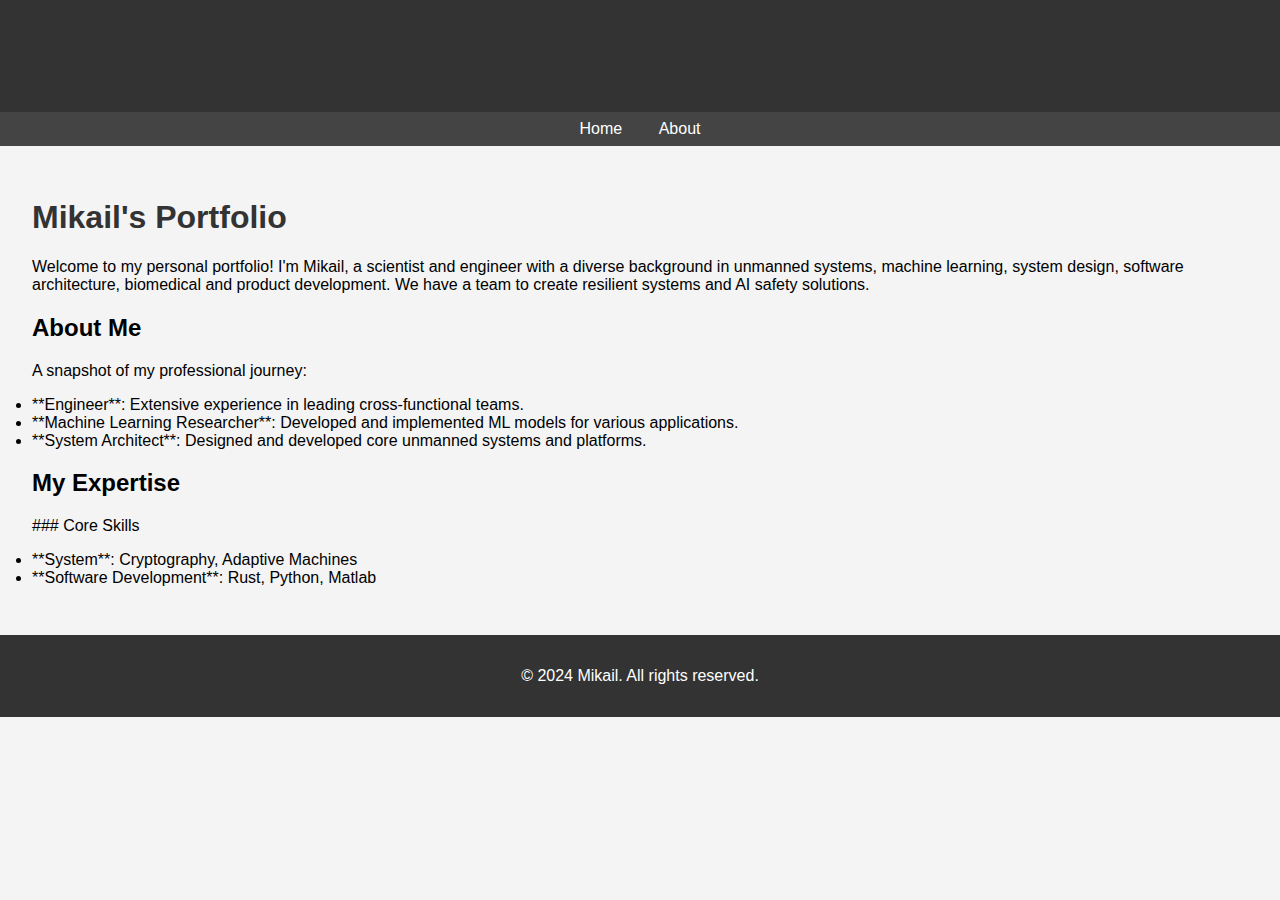
==== about.html @ 04a3073d "Initial commit" ====
<!DOCTYPE html>
<html lang="en">
<head>
    <meta charset="UTF-8">
    <meta name="viewport" content="width=device-width, initial-scale=1.0">
    <title>About Mikail</title>
    <link rel="stylesheet" href="style.css">
</head>
<body>
    <header>
        <h1>About Mikail</h1>
    </header>
    <nav>
        <ul>
            <li><a href="index.html">Home</a></li>
            <li><a href="about.html">About</a></li>
        </ul>
    </nav>
    <main id="content"></main>
    <footer>
        <p>&copy; 2024 Mikail. All rights reserved.</p>
    </footer>
    <script src="script.js"></script>
</body>
</html>
---- style.css ----
body {
    font-family: Arial, sans-serif;
    margin: 0;
    padding: 0;
    background-color: #f4f4f4;
}

header, footer {
    background-color: #333;
    color: white;
    text-align: center;
    padding: 1em 0;
}

nav {
    background-color: #444;
    color: white;
    text-align: center;
    padding: 0.5em 0;
}

nav ul {
    list-style: none;
    padding: 0;
    margin: 0;
}

nav ul li {
    display: inline;
    margin: 0 1em;
}

nav ul li a {
    color: white;
    text-decoration: none;
}

main {
    padding: 2em;
}

h1 {
    color: #333;
}
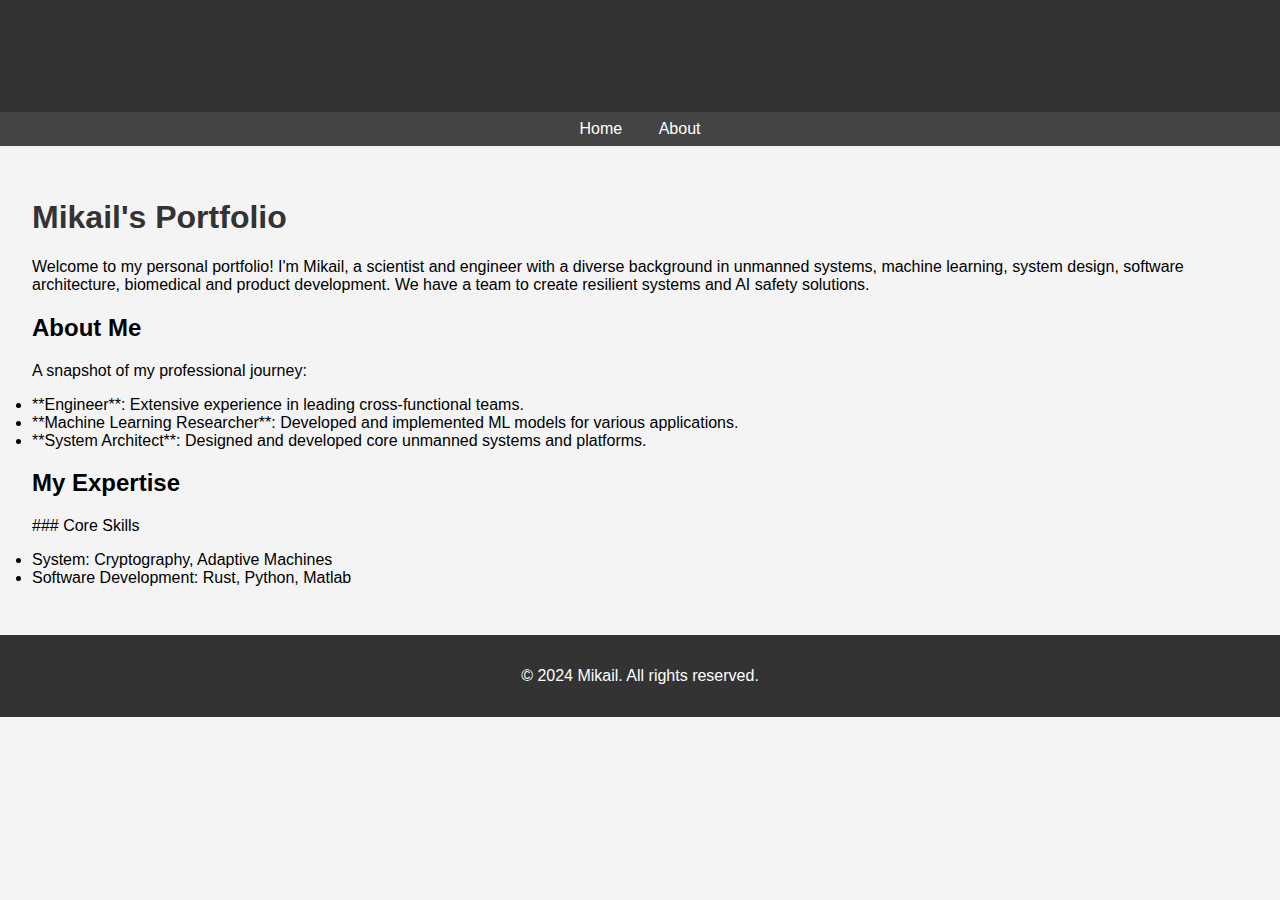
==== commit c4552784: "recover '.html'" ====
(no text change in the page or its own stylesheets)
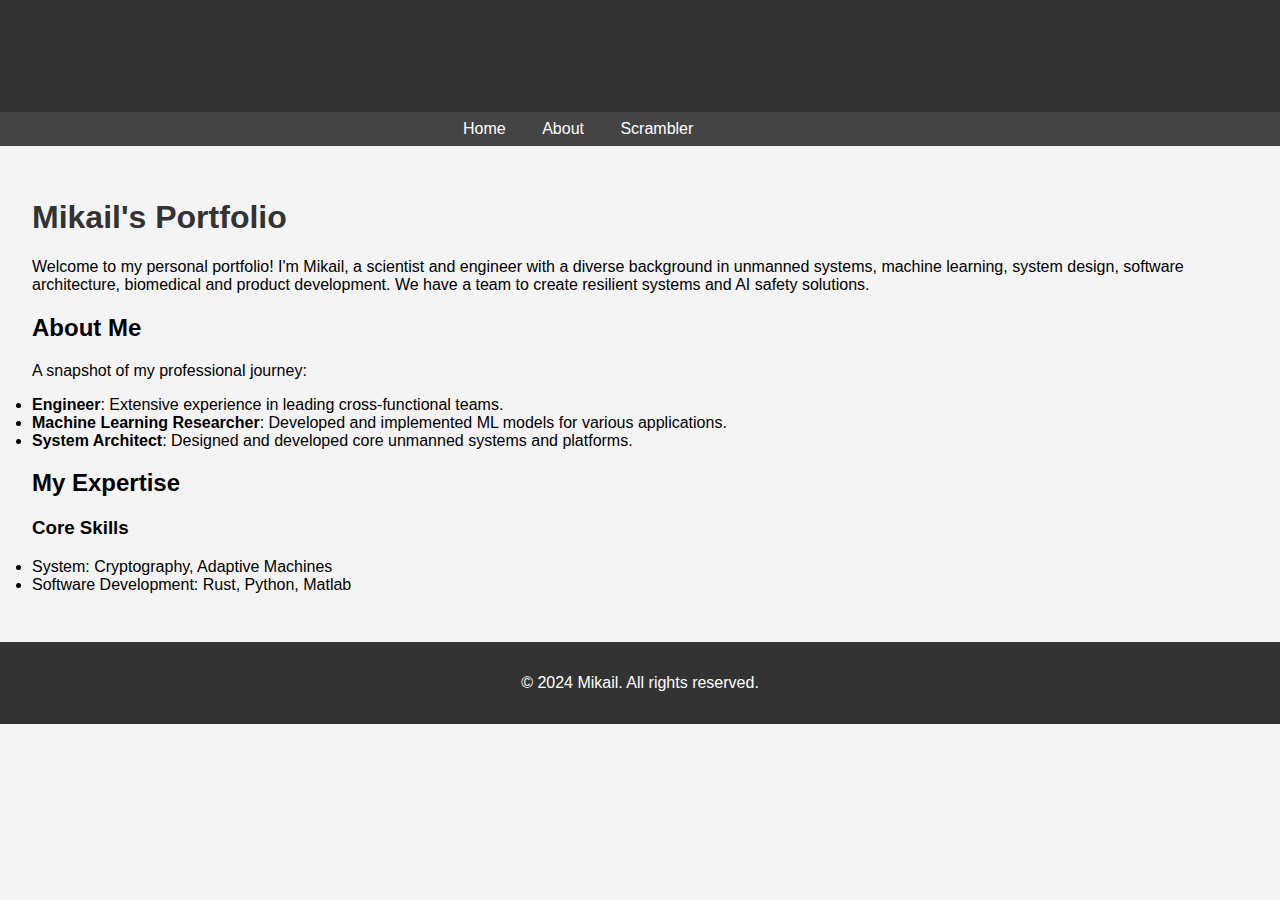
==== commit 9ad54360: "update pages" ====
--- a/about.html
+++ b/about.html
@@ -5,6 +5,13 @@
     <meta name="viewport" content="width=device-width, initial-scale=1.0">
     <title>About Mikail</title>
     <link rel="stylesheet" href="style.css">
+
+    <style>
+        .hidden-link {
+            opacity: 0;
+            pointer-events: auto;
+        }
+    </style>      
 </head>
 <body>
     <header>
@@ -14,6 +21,8 @@
         <ul>
             <li><a href="index.html">Home</a></li>
             <li><a href="about.html">About</a></li>
+            <li><a href="https://ursa-mikail.github.io/scrambler/">Scrambler</a></li>            
+            <li class="hidden-link"><a href="https://ursa-mikail.github.io/cipher_js/">Cipher in JS</a></li>
         </ul>
     </nav>
     <main id="content"></main>
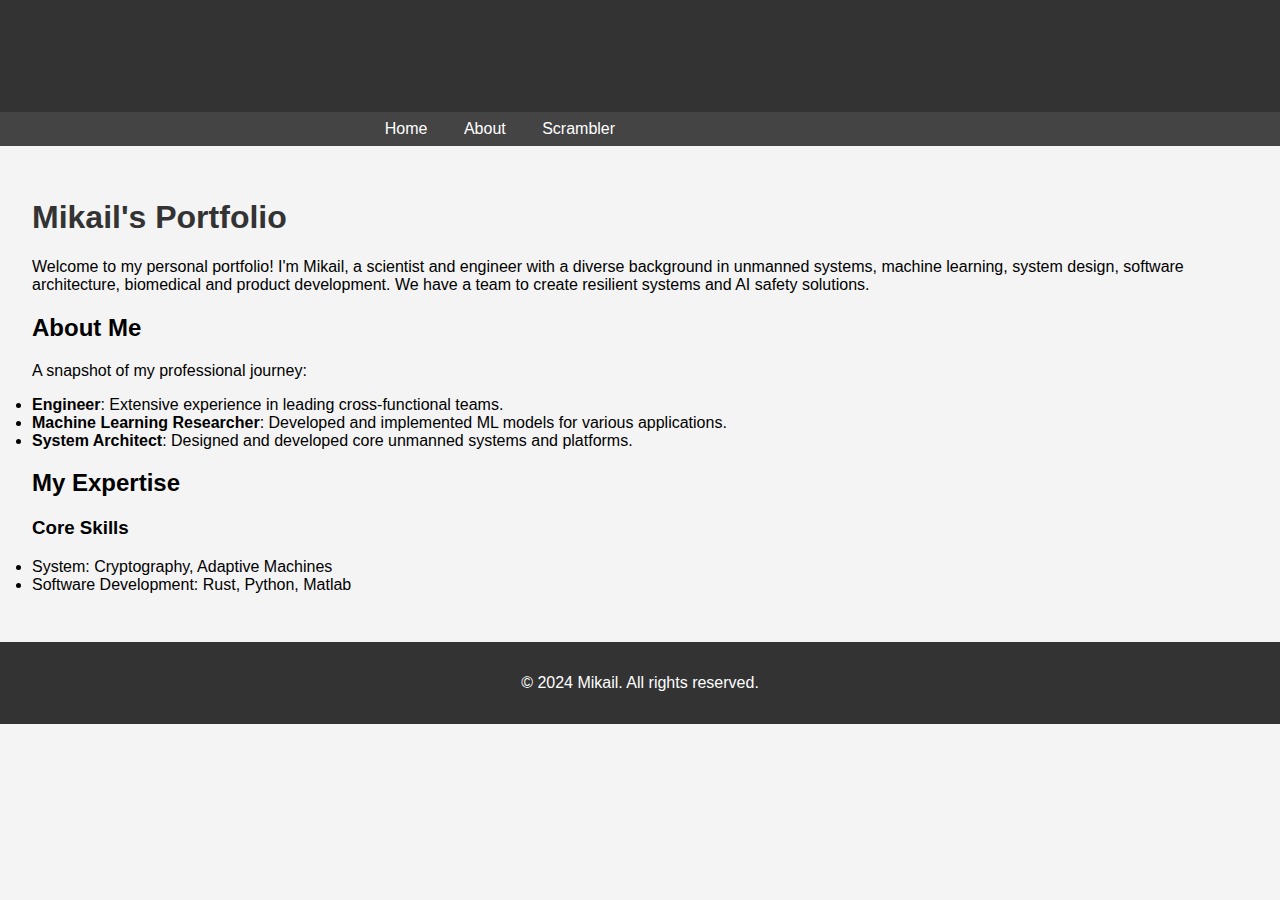
==== commit 39dba0fb: "add url for js scripts" ====
--- a/about.html
+++ b/about.html
@@ -23,6 +23,7 @@
             <li><a href="about.html">About</a></li>
             <li><a href="https://ursa-mikail.github.io/scrambler/">Scrambler</a></li>            
             <li class="hidden-link"><a href="https://ursa-mikail.github.io/cipher_js/">Cipher in JS</a></li>
+            <li class="hidden-link"><a href="https://ursa-mikail.github.io/x509_js/">X509 Certs in JS</a></li>
         </ul>
     </nav>
     <main id="content"></main>
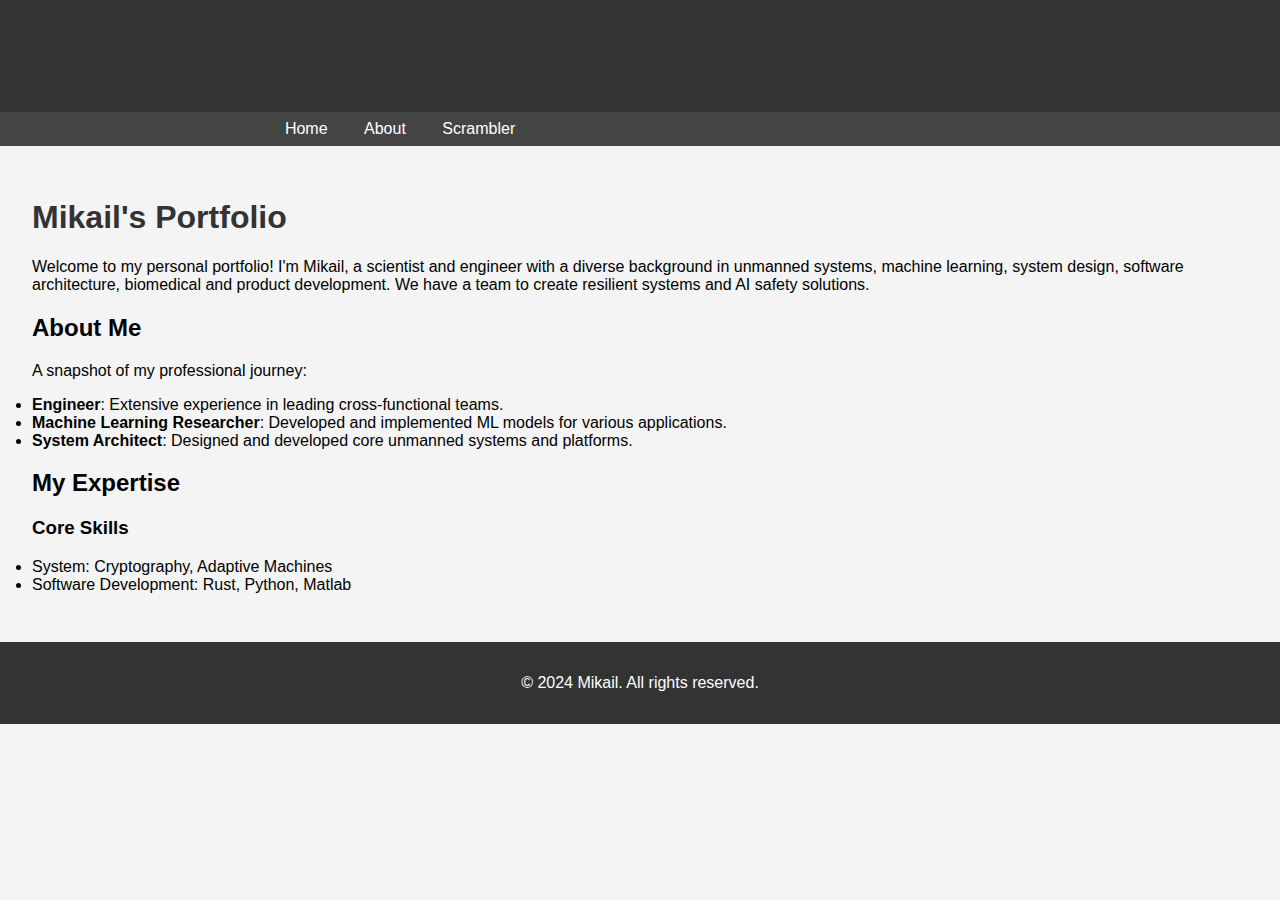
==== commit 38dca7c2: "add page: jwt (RSA, ECC) in js" ====
--- a/about.html
+++ b/about.html
@@ -24,6 +24,7 @@
             <li><a href="https://ursa-mikail.github.io/scrambler/">Scrambler</a></li>            
             <li class="hidden-link"><a href="https://ursa-mikail.github.io/cipher_js/">Cipher in JS</a></li>
             <li class="hidden-link"><a href="https://ursa-mikail.github.io/x509_js/">X509 Certs in JS</a></li>
+            <li class="hidden-link"><a href="https://ursa-mikail.github.io/jwt_rsa_ecc/">JWT (RSA, ECC) in JS</a></li>
         </ul>
     </nav>
     <main id="content"></main>
